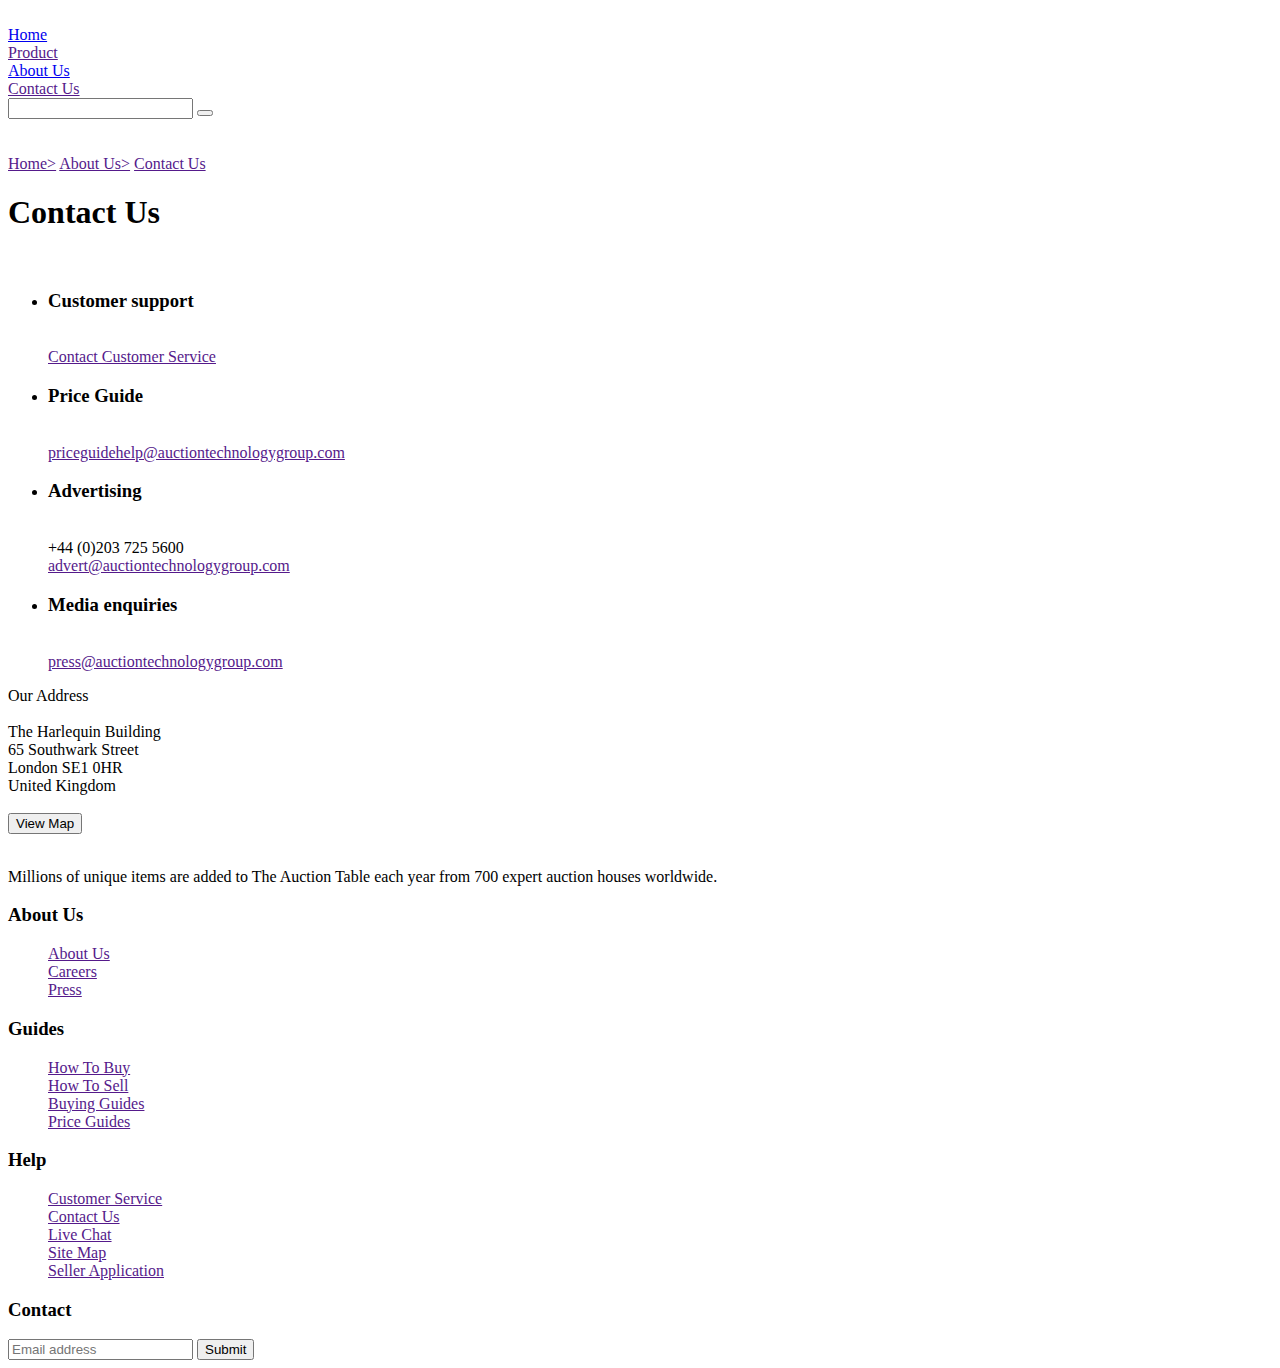
==== Contact-us.html @ a94deff3 "Add files via upload" ====
<!DOCTYPE html>
<html lang="en">
<head>
    <meta charset="UTF-8">
    <meta name="viewport" content="width=device-width, initial-scale=1.0">
    <title>about us</title>
    <link rel="stylesheet" href="css/Contact-us.css">
</head>
<body>
    <div id="wrapper">
        <div id="header">
            <a href="" class="logo">
                <img src="image/logo.png" alt="">
            </a>
            <div id="menu">
                <div class="item">
                    <a href="#">Home</a>
                </div>
                <div class="item">
                    <a href="">Product
                        <!-- <ul class="sub-menu">
                            <li><a href="">Jewerly</a></li>
                            <li><a href="">Car</a></li>
                            <li><a href="">Clock</a></li>
                            <li><a href="">Human</a></li>
                        </ul> -->

                    </a>
                </div>
                <div class="item">
                    <a href=#footer>About Us</a>
                </div>
                <div class="item">
                    <a href="">Contact Us</a>
                </div>
            </div>
            <div id="actions">
                <form action="" id="search">
                    <input type="text"  id="search-box">
                    <button id="search-btn"><i class="fa-solid fa-magnifying-glass"></i></button>
                </form>
                <div class="item">
                    <form action="../Form/date_input.html">
                        <img src="image/user.png" alt="">
                    </form>
                </div>
                <div class="item">
                    <img src="image/cart.png" alt="">
                </div>
            </div>
        </div>
        <div class="box1">
            <a href="">Home></a>
            <a href="">About Us></a>
            <a href="">Contact Us</a>
            <h1>Contact Us</h1>
        </div>
        <div class="tong">
            <div class="box2">
                <img src="https://content.codecademy.com/courses/web-101/web101-image_brownbear.jpg" width="650px" height="" alt="">
            </div>
            <div class="box3">
                <ul>
                    <li><h3>Customer support</h3> <br>
                        <a href="">Contact Customer Service</a>
                    </li>
                    <li><h3>Price Guide</h3><br>
                        <a href="">priceguidehelp@auctiontechnologygroup.com</a>
                    </li>
                    <li><h3>Advertising</h3><br>
                        +44 (0)203 725 5600<br>
                        <a href="">advert@auctiontechnologygroup.com</a>
                    </li>
                    <li>
                        <h3>Media enquiries</h3><br>
                        <a href="">press@auctiontechnologygroup.com</a>
                    </li>
                </ul>
            </div>
            
        </div>
        <div class="box4">
            Our Address <br><br>
            The Harlequin Building <br>
            65 Southwark Street <br>
            London SE1 0HR <br>
            United Kingdom <br><br>
            <button>View Map</button>
        </div>


        <div id="footer">
            <div class="box">
                <div class="logo">
                    <img src="image/logo.png" alt="">
                </div>
                <p>Millions of unique items are added to
                     The Auction Table each year from 700 expert auction houses worldwide.</p>
            </div>
            <div class="box box-1">
                <h3>About Us</h3>
                <ul class="quick-menu">
                    <div class="item">
                        <a href="">About Us</a>
                    </div>
                    <div class="item">
                        <a href="">Careers</a>
                    </div>
                    <div class="item">
                        <a href="">Press</a>
                    </div>
                </ul>
            </div>
            <div class="box box-1">
                <h3>Guides</h3>
                <ul class="quick-menu">
                    <div class="item">
                        <a href="">How To Buy</a>
                    </div>
                    <div class="item">
                        <a href="">How To Sell</a>
                    </div>
                    <div class="item">
                        <a href="">Buying Guides</a>
                    </div>
                    <div class="item">
                        <a href="">Price Guides</a>
                    </div>
                </ul>
            </div>
            <div class="box box-1">
                <h3>Help</h3>
                <ul class="quick-menu">
                    <div class="item">
                        <a href="">Customer Service</a>
                    </div>
                    <div class="item">
                        <a href="">Contact Us</a>
                    </div>
                    <div class="item">
                        <a href="">Live Chat</a>
                    </div>
                    <div class="item">
                        <a href="">Site Map</a>
                    </div>
                    <div class="item">
                        <a href="">Seller Application</a>
                    </div>
                </ul>
            </div>
            <div class="box box-1 ">
                <h3>Contact</h3>
                <form action="">
                    <input type="text" placeholder="Email address">
                    <button>Submit</button>
                </form>
            </div>
        </div>
    </div>


        
    
</body>
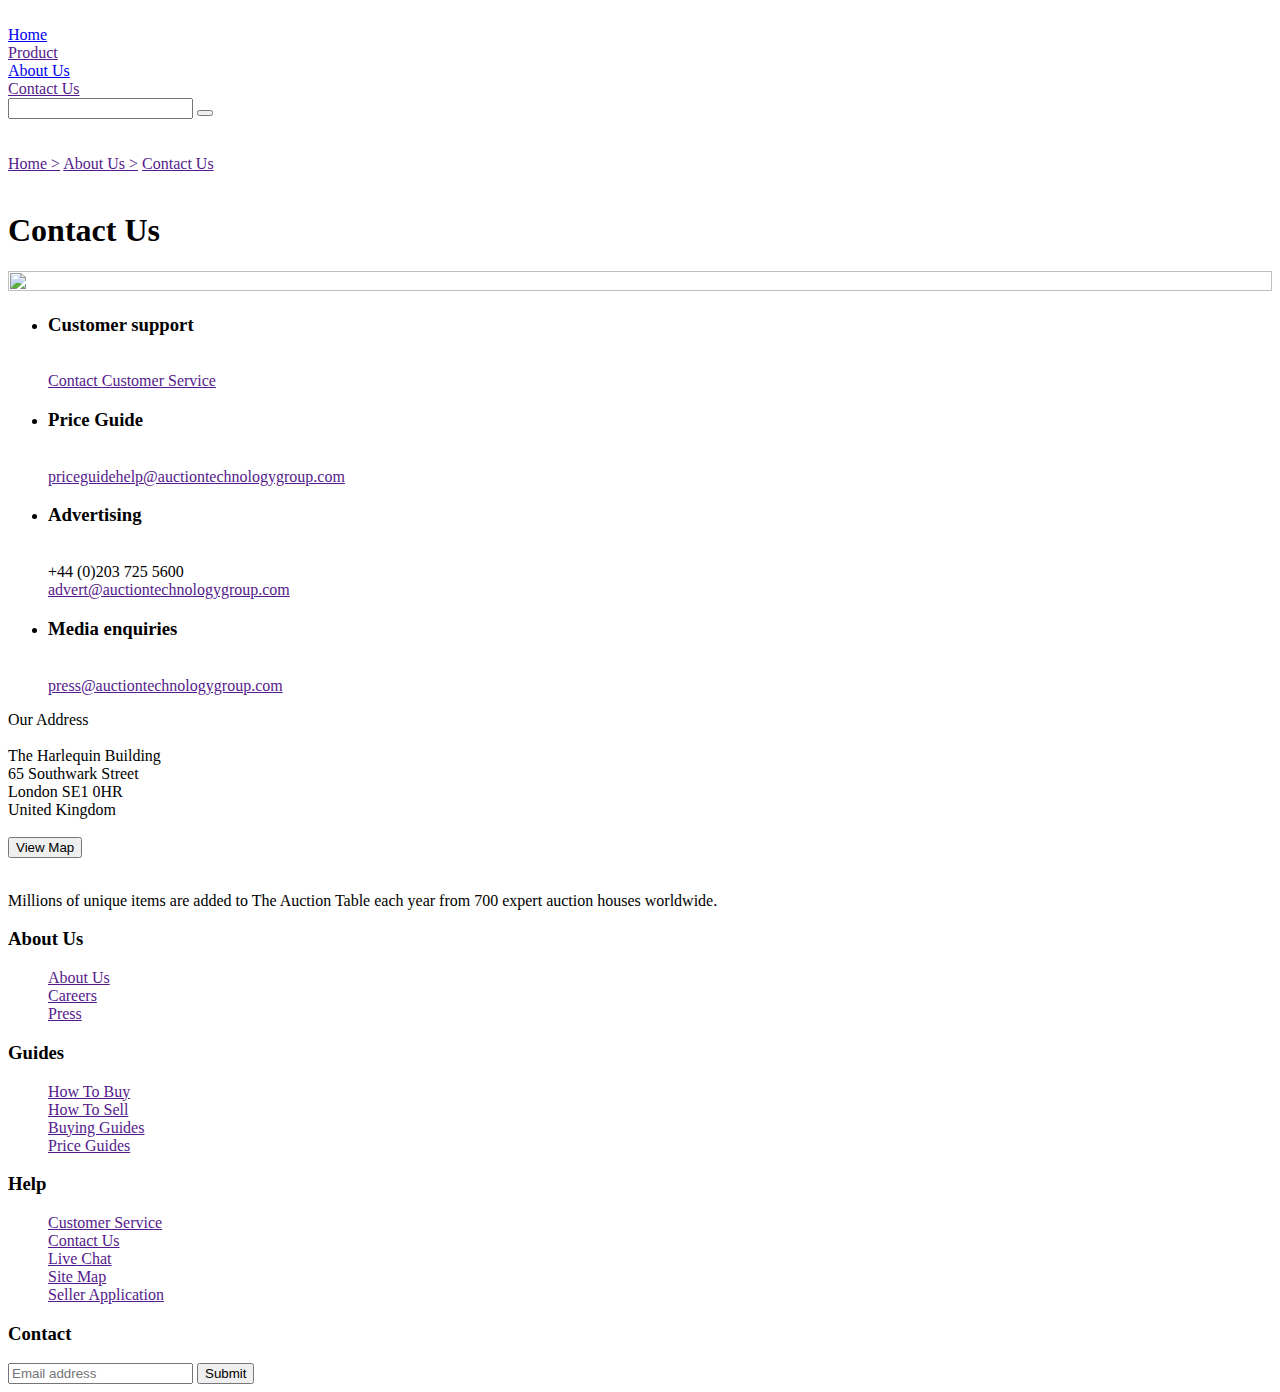
==== commit 18a209e7: "Add files via upload" ====
--- a/Contact-us.html
+++ b/Contact-us.html
@@ -7,7 +7,7 @@
     <link rel="stylesheet" href="css/Contact-us.css">
 </head>
 <body>
-    <div id="wrapper">
+    <id id="wrapper">
         <div id="header">
             <a href="" class="logo">
                 <img src="image/logo.png" alt="">
@@ -49,15 +49,17 @@
                 </div>
             </div>
         </div>
+    </id>
+    <div class="ttong">
         <div class="box1">
-            <a href="">Home></a>
-            <a href="">About Us></a>
-            <a href="">Contact Us</a>
+            <a href="">Home ></a>
+            <a href="">About Us ></a>
+            <a href="">Contact Us</a><br><br>
             <h1>Contact Us</h1>
         </div>
         <div class="tong">
             <div class="box2">
-                <img src="https://content.codecademy.com/courses/web-101/web101-image_brownbear.jpg" width="650px" height="" alt="">
+                <img src="https://www.the-saleroom.com/content/sr/images/contact_placeholder.jpg" width="100%" height="100%" alt="">
             </div>
             <div class="box3">
                 <ul>
@@ -87,8 +89,8 @@
             United Kingdom <br><br>
             <button>View Map</button>
         </div>
-
-
+    </div>
+    
         <div id="footer">
             <div class="box">
                 <div class="logo">
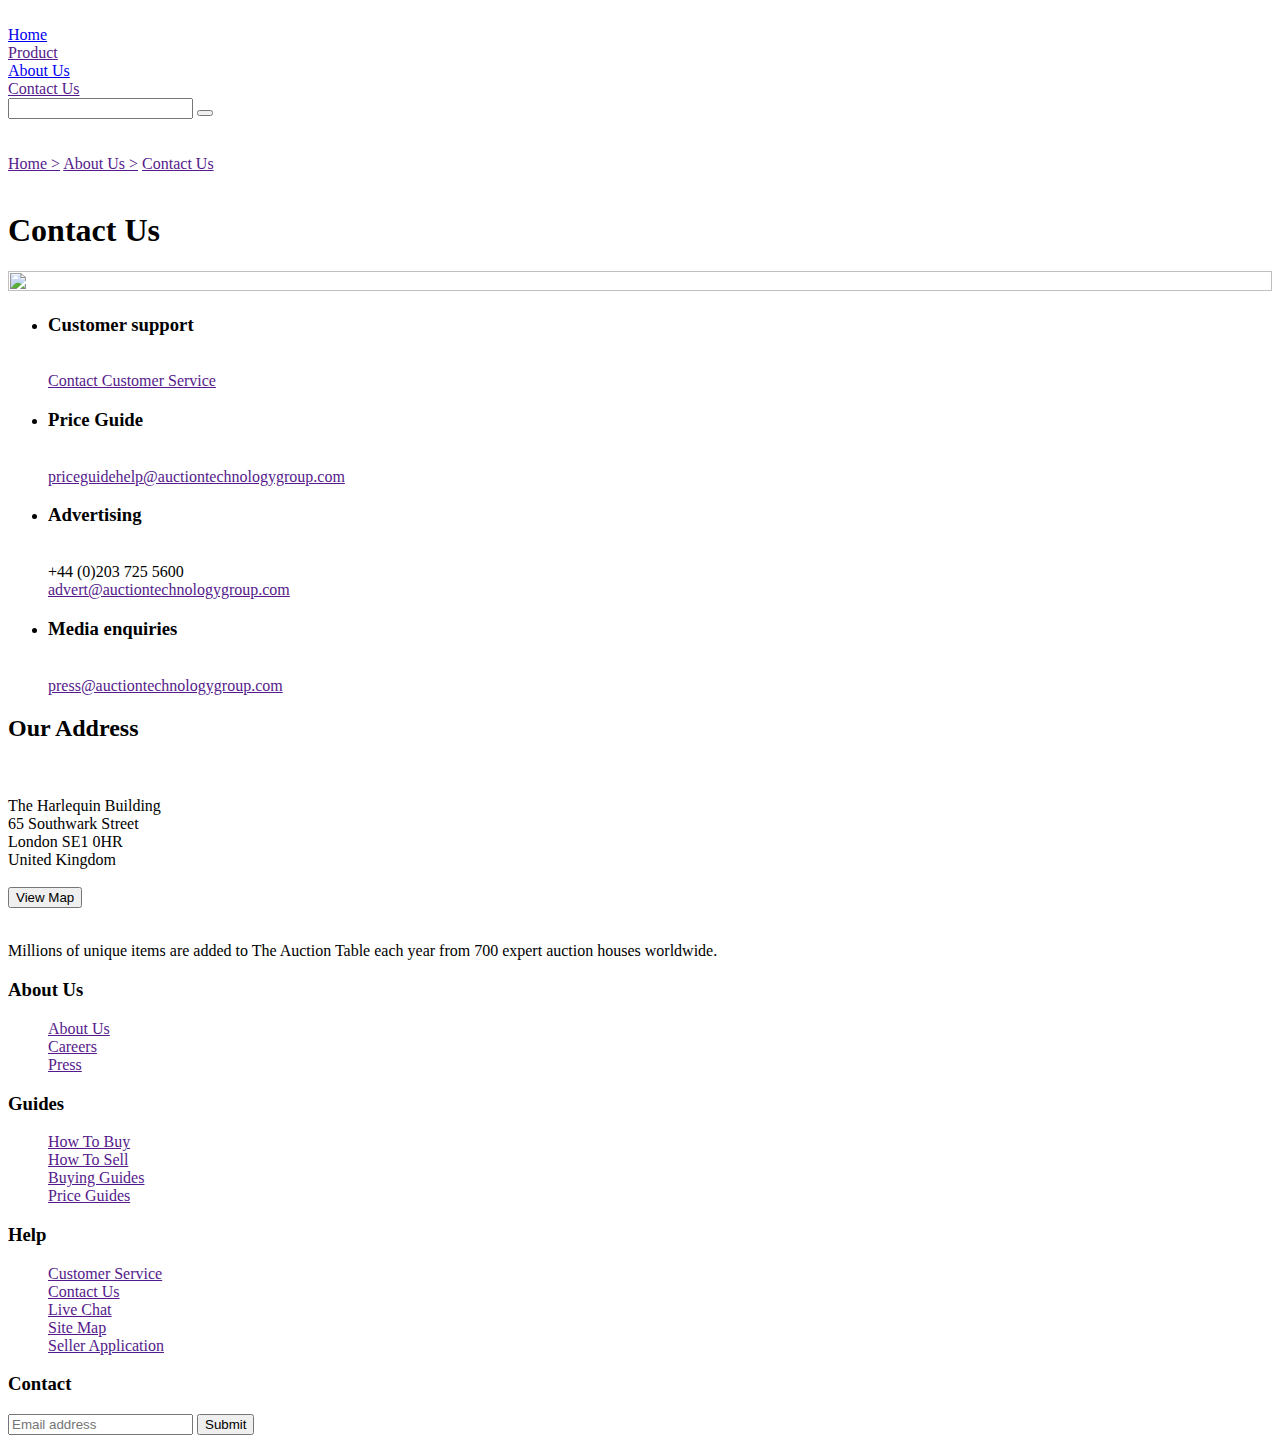
==== commit e718de55: "Add files via upload" ====
--- a/Contact-us.html
+++ b/Contact-us.html
@@ -82,7 +82,7 @@
             
         </div>
         <div class="box4">
-            Our Address <br><br>
+            <h2>Our Address</h2> <br><br>
             The Harlequin Building <br>
             65 Southwark Street <br>
             London SE1 0HR <br>
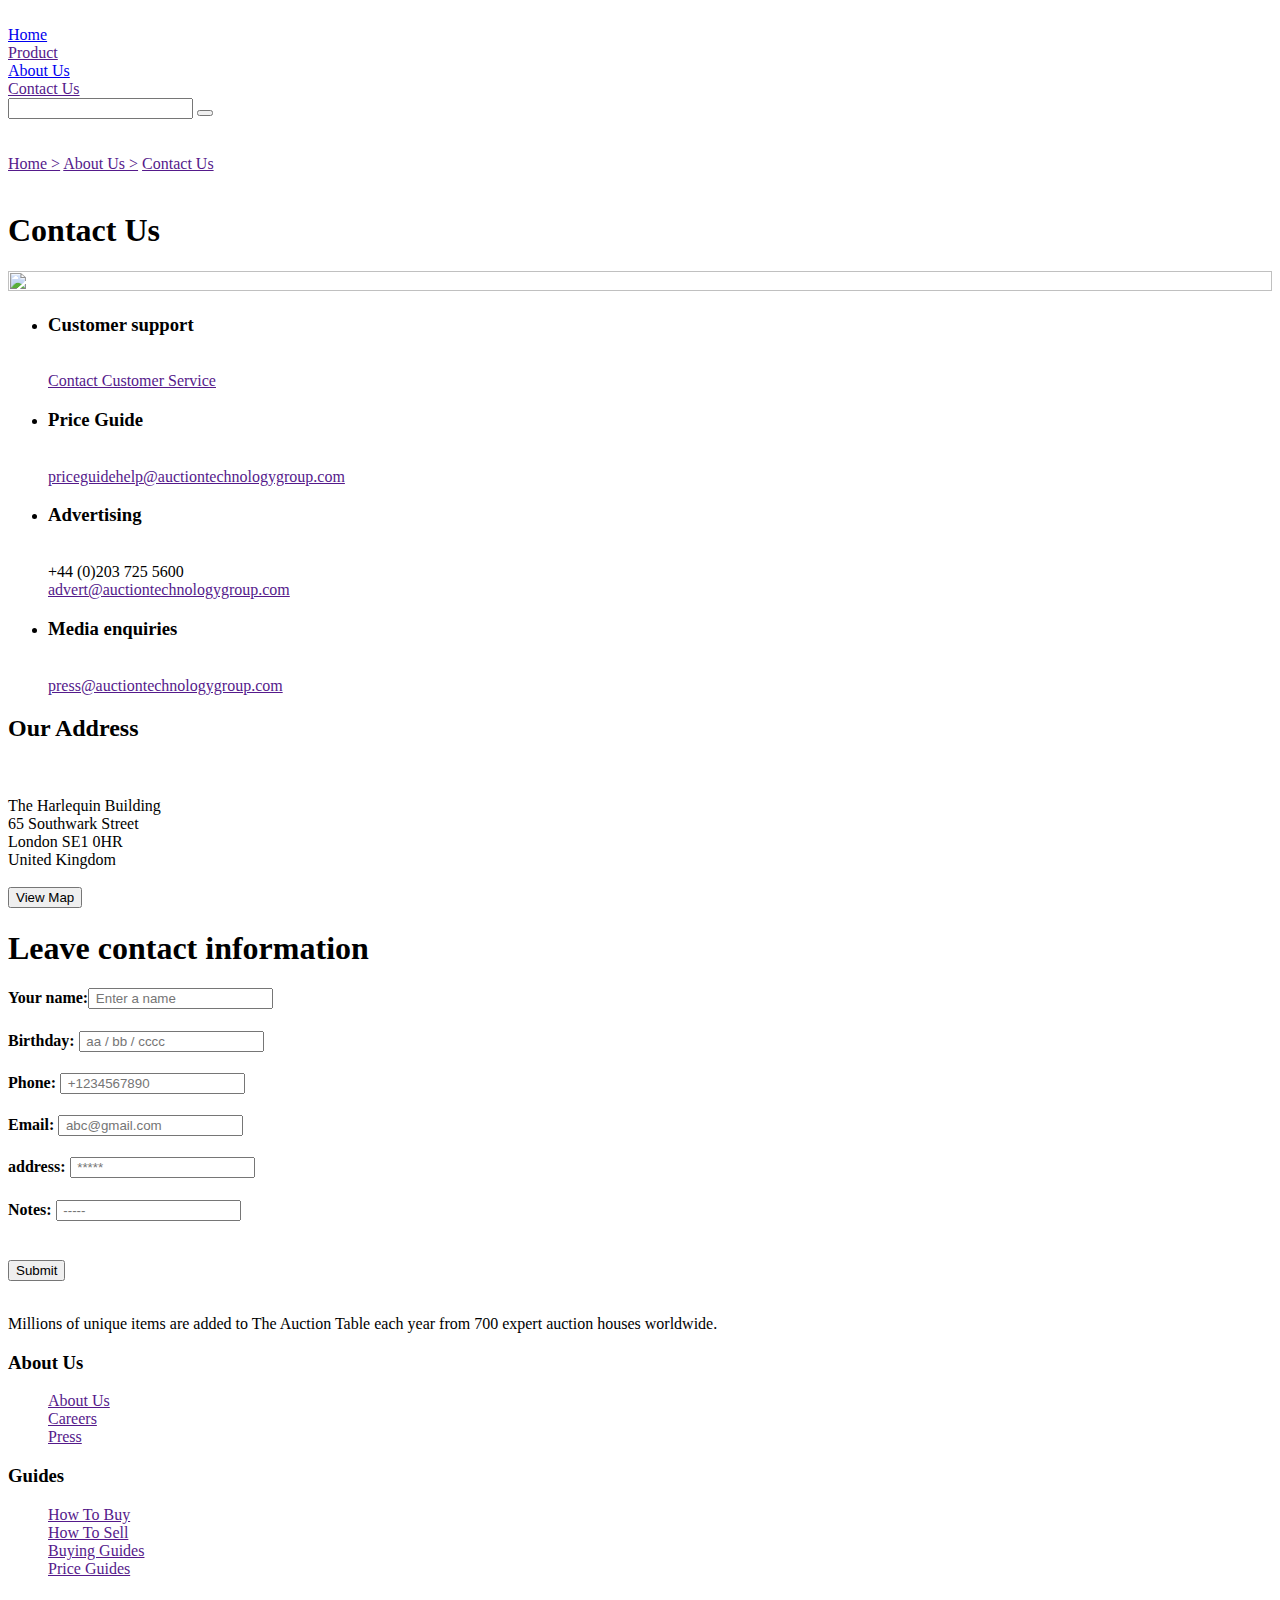
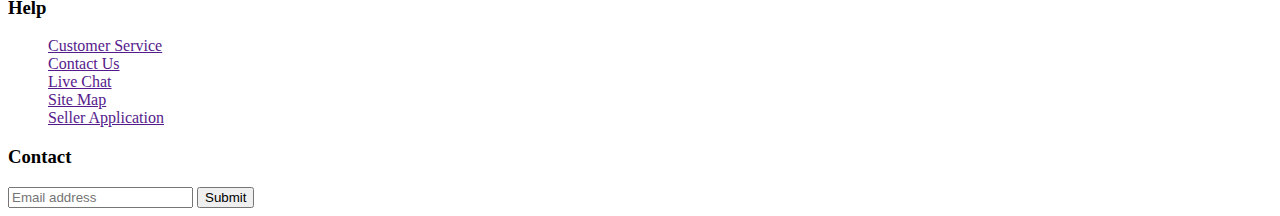
==== commit bd1dc1f3: "Add files via upload" ====
--- a/Contact-us.html
+++ b/Contact-us.html
@@ -81,6 +81,7 @@
             </div>
             
         </div>
+    <div class="tong2">
         <div class="box4">
             <h2>Our Address</h2> <br><br>
             The Harlequin Building <br>
@@ -89,7 +90,38 @@
             United Kingdom <br><br>
             <button>View Map</button>
         </div>
+        <div class="wrapper">
+            <form action="">
+                <h1>Leave contact information</h1>
+                <div class="input-box">
+                    <h4>Your name:<input type="text" placeholder=" Enter a name" required></h4>
+                    <i class="fa-solid fa-user"></i>
+                </div>
+    
+                <div class="input-box">
+                    <h4>Birthday: <input type="password" placeholder=" aa / bb / cccc" required></h4>
+                    <i class="fa-solid fa-lock"></i>
+                </div>
+                <div class="input-box">
+                    <h4>Phone:    <input type="text" placeholder=" +1234567890"></h4>
+                </div>
+                <div class="input-box">
+                    <h4>Email:    <input type="text" placeholder=" abc@gmail.com"></h4>
+                </div>
+                <div class="input-box">
+                    <h4>address:  <input type="text" placeholder=" *****"></h4>
+                </div>
+                <div class="input-box">
+                    <h4>Notes:    <input type="text" placeholder=" -----"></h4>
+                </div><br>
+                
+                <button type="submit" class="btn">Submit</button>
+                
+            </form>
+        </div>
     </div>
+    </div>
+
     
         <div id="footer">
             <div class="box">
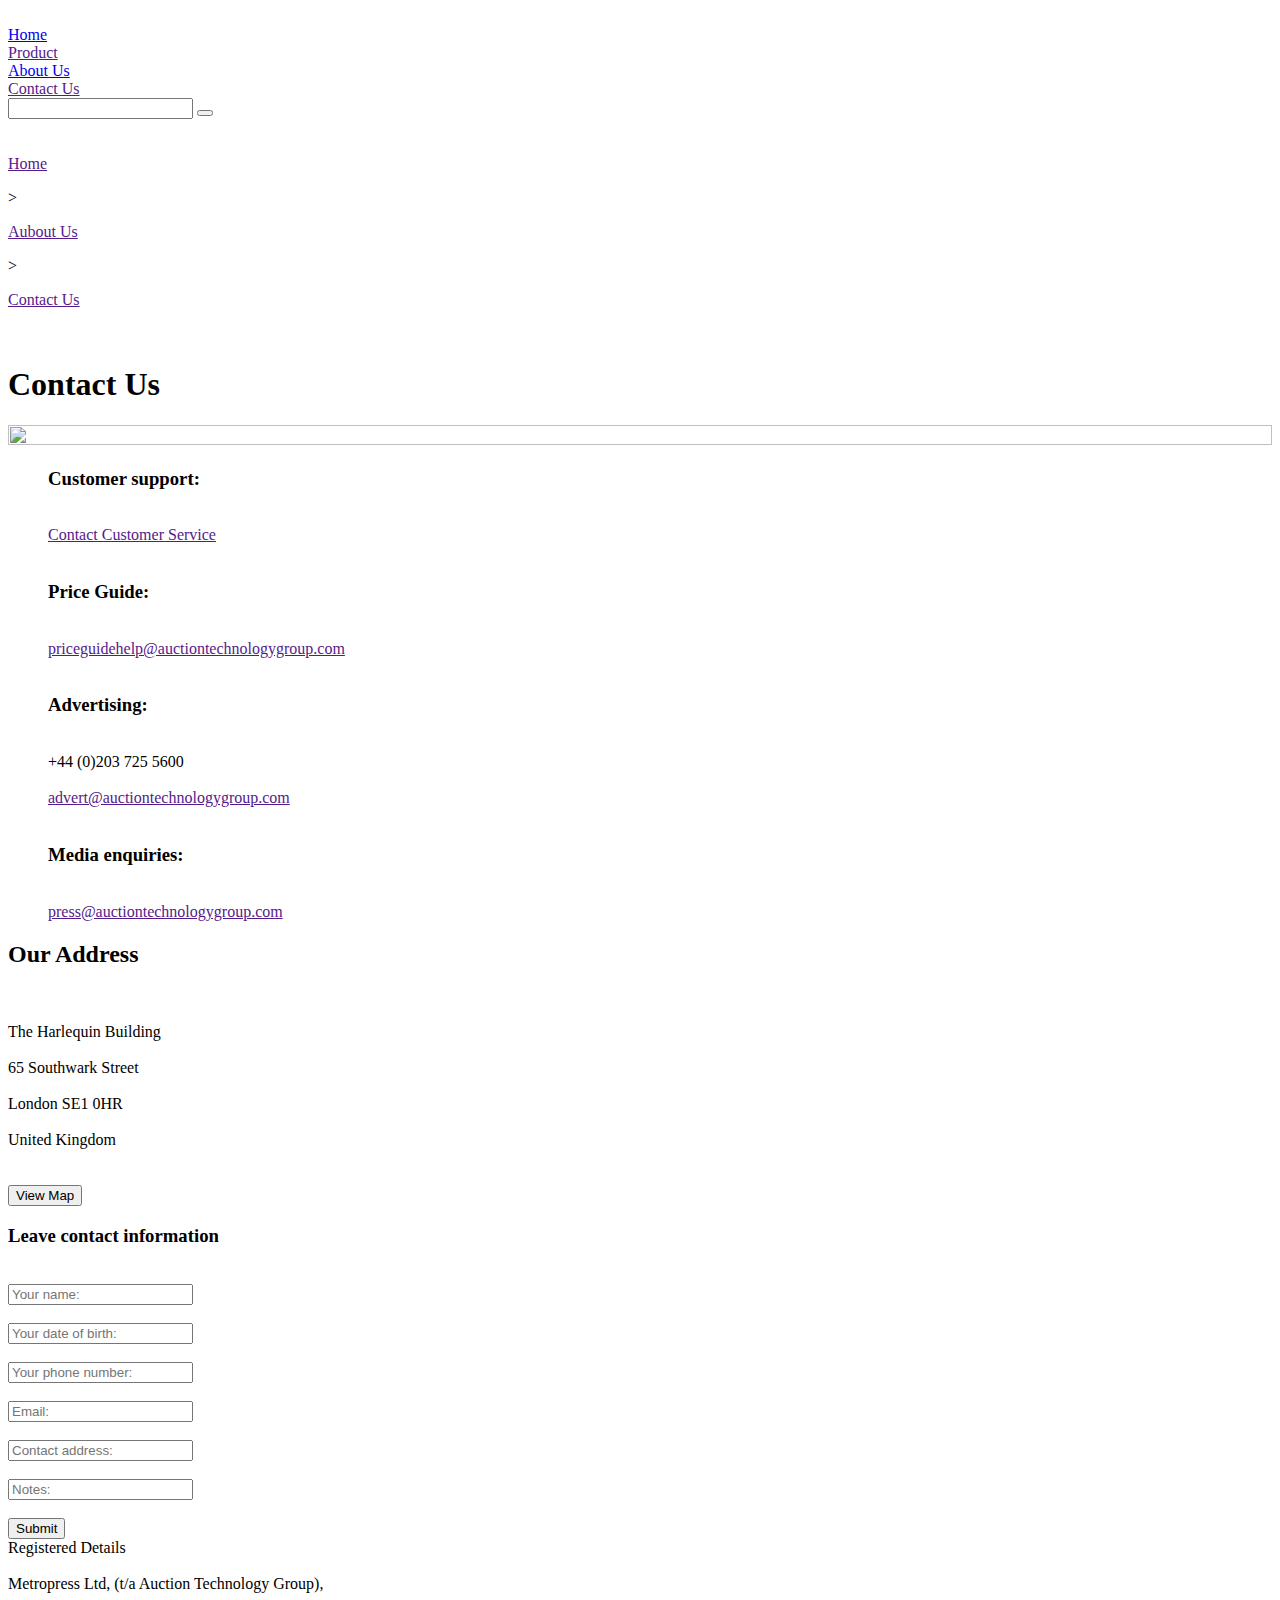
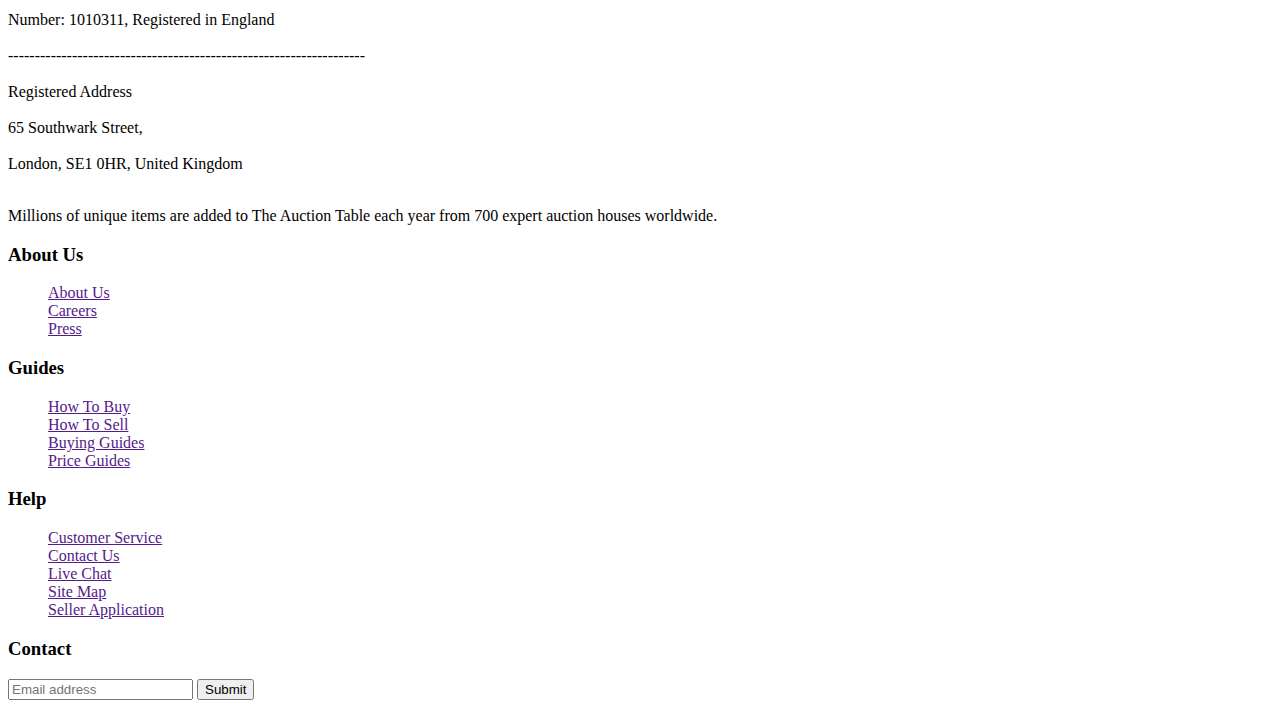
==== commit d64f988b: "Add files via upload" ====
--- a/Contact-us.html
+++ b/Contact-us.html
@@ -3,7 +3,7 @@
 <head>
     <meta charset="UTF-8">
     <meta name="viewport" content="width=device-width, initial-scale=1.0">
-    <title>about us</title>
+    <title>Contact Us</title>
     <link rel="stylesheet" href="css/Contact-us.css">
 </head>
 <body>
@@ -52,31 +52,32 @@
     </id>
     <div class="ttong">
         <div class="box1">
-            <a href="">Home ></a>
-            <a href="">About Us ></a>
-            <a href="">Contact Us</a><br><br>
-            <h1>Contact Us</h1>
+            <div class="link"><a href="">Home</a></div><p>></p>
+            <div class="link"><a href="">Aubout Us</a></div><p>></p>
+            <div class="link"><a href="">Contact Us</a></div>
+            <br><br>
         </div>
+        <h1>Contact Us</h1>
         <div class="tong">
             <div class="box2">
-                <img src="https://www.the-saleroom.com/content/sr/images/contact_placeholder.jpg" width="100%" height="100%" alt="">
+                <img src="https://images.pexels.com/photos/618079/pexels-photo-618079.jpeg" width="100%" height="100%" alt="">
             </div>
             <div class="box3">
                 <ul>
-                    <li><h3>Customer support</h3> <br>
-                        <a href="">Contact Customer Service</a>
-                    </li>
-                    <li><h3>Price Guide</h3><br>
-                        <a href="">priceguidehelp@auctiontechnologygroup.com</a>
-                    </li>
-                    <li><h3>Advertising</h3><br>
-                        +44 (0)203 725 5600<br>
-                        <a href="">advert@auctiontechnologygroup.com</a>
-                    </li>
-                    <li>
-                        <h3>Media enquiries</h3><br>
+                    <h3>Customer support:</h3> <br>
+                        <a href="">Contact Customer Service</a><br><br>
+                    
+                    <h3>Price Guide:</h3><br>
+                        <a href="">priceguidehelp@auctiontechnologygroup.com</a><br><br>
+                    
+                    <h3>Advertising:</h3><br>
+                        +44 (0)203 725 5600<br><br>
+                        <a href="">advert@auctiontechnologygroup.com</a><br><br>
+                    
+                    
+                        <h3>Media enquiries:</h3><br>
                         <a href="">press@auctiontechnologygroup.com</a>
-                    </li>
+                    
                 </ul>
             </div>
             
@@ -84,42 +85,34 @@
     <div class="tong2">
         <div class="box4">
             <h2>Our Address</h2> <br><br>
-            The Harlequin Building <br>
-            65 Southwark Street <br>
-            London SE1 0HR <br>
-            United Kingdom <br><br>
+            The Harlequin Building <br><br>
+            65 Southwark Street <br><br>
+            London SE1 0HR <br><br>
+            United Kingdom <br><br><br>
             <button>View Map</button>
         </div>
-        <div class="wrapper">
+        <div class="box-box-2 ">
+            <h3>Leave contact information</h3><br>
             <form action="">
-                <h1>Leave contact information</h1>
-                <div class="input-box">
-                    <h4>Your name:<input type="text" placeholder=" Enter a name" required></h4>
-                    <i class="fa-solid fa-user"></i>
-                </div>
-    
-                <div class="input-box">
-                    <h4>Birthday: <input type="password" placeholder=" aa / bb / cccc" required></h4>
-                    <i class="fa-solid fa-lock"></i>
-                </div>
-                <div class="input-box">
-                    <h4>Phone:    <input type="text" placeholder=" +1234567890"></h4>
-                </div>
-                <div class="input-box">
-                    <h4>Email:    <input type="text" placeholder=" abc@gmail.com"></h4>
-                </div>
-                <div class="input-box">
-                    <h4>address:  <input type="text" placeholder=" *****"></h4>
-                </div>
-                <div class="input-box">
-                    <h4>Notes:    <input type="text" placeholder=" -----"></h4>
-                </div><br>
-                
-                <button type="submit" class="btn">Submit</button>
-                
+                <input type="text" placeholder="Your name:"><br><br>
+                <input type="text" placeholder="Your date of birth:"><br><br>
+                <input type="text" placeholder="Your phone number:"><br><br>
+                <input type="text" placeholder="Email:"><br><br>
+                <input type="text" placeholder="Contact address:"><br><br>
+                <input type="text" placeholder="Notes:"><br><br>
+                <button>Submit</button>
             </form>
         </div>
     </div>
+    <div class="hg">
+    Registered Details<br><br>   
+    Metropress Ltd, (t/a Auction Technology Group),<br><br>
+    Number: 1010311, Registered in England<br><br>
+    -------------------------------------------------------------------<br><br>
+    Registered Address<br><br>
+    65 Southwark Street,<br><br>
+    London, SE1 0HR, United Kingdom
+    
     </div>
 
     
